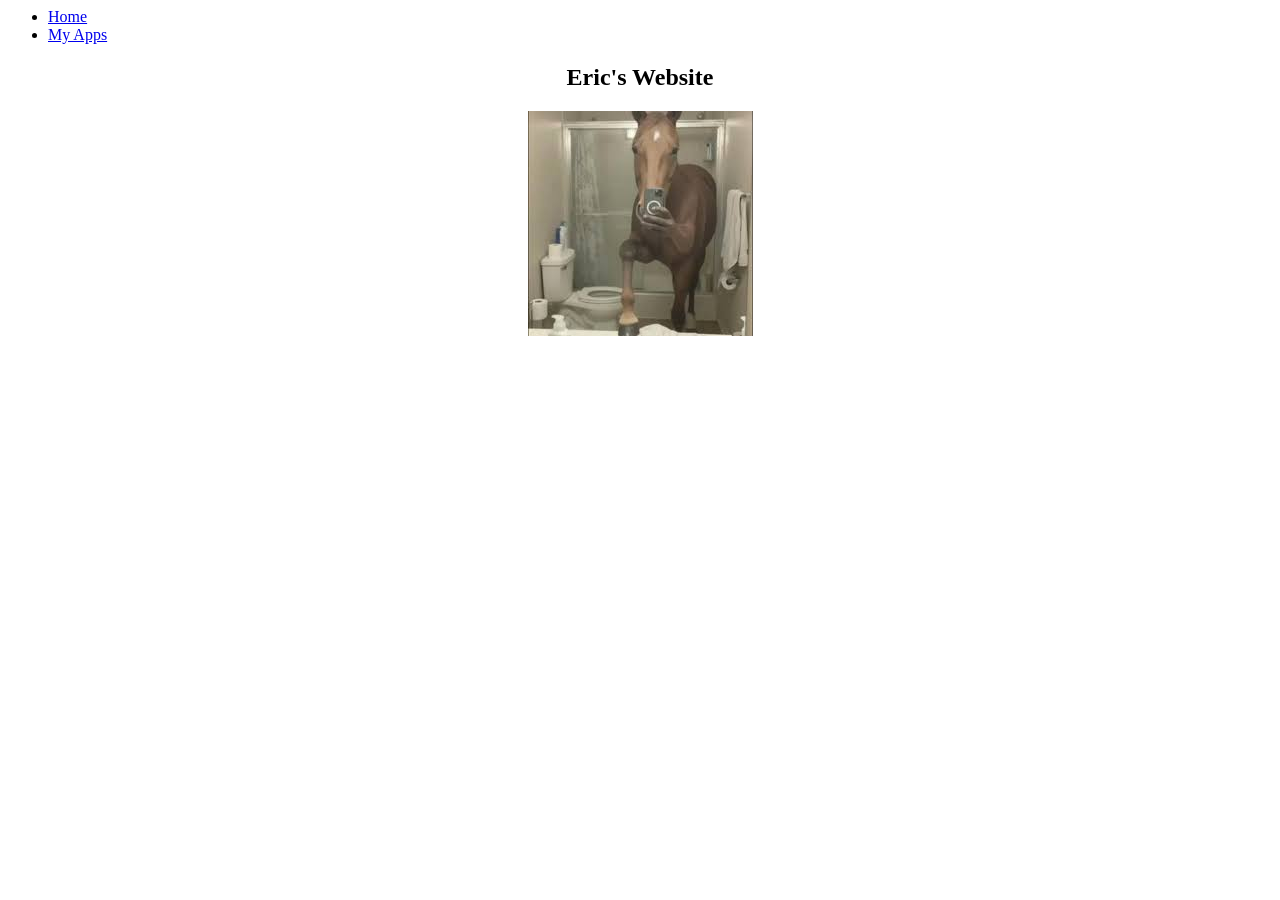
==== index.html @ ce1fb1ab "Update index.html" ====
<html>
<head>
<meta charset="utf-8">
<title>Eric Website</title>
<link href="style.css" rel="stylesheet" type="text/css">
</head>

<body>
	<ul>
  <li><a href="index.html">Home</a></li>
  <li><a href="myapps.html">My Apps</a></li>
</ul>
	
	<center>
	<h2>Eric's Website </h2>
	<img src="[data-uri]">
	</center>
</body>
	
</html>
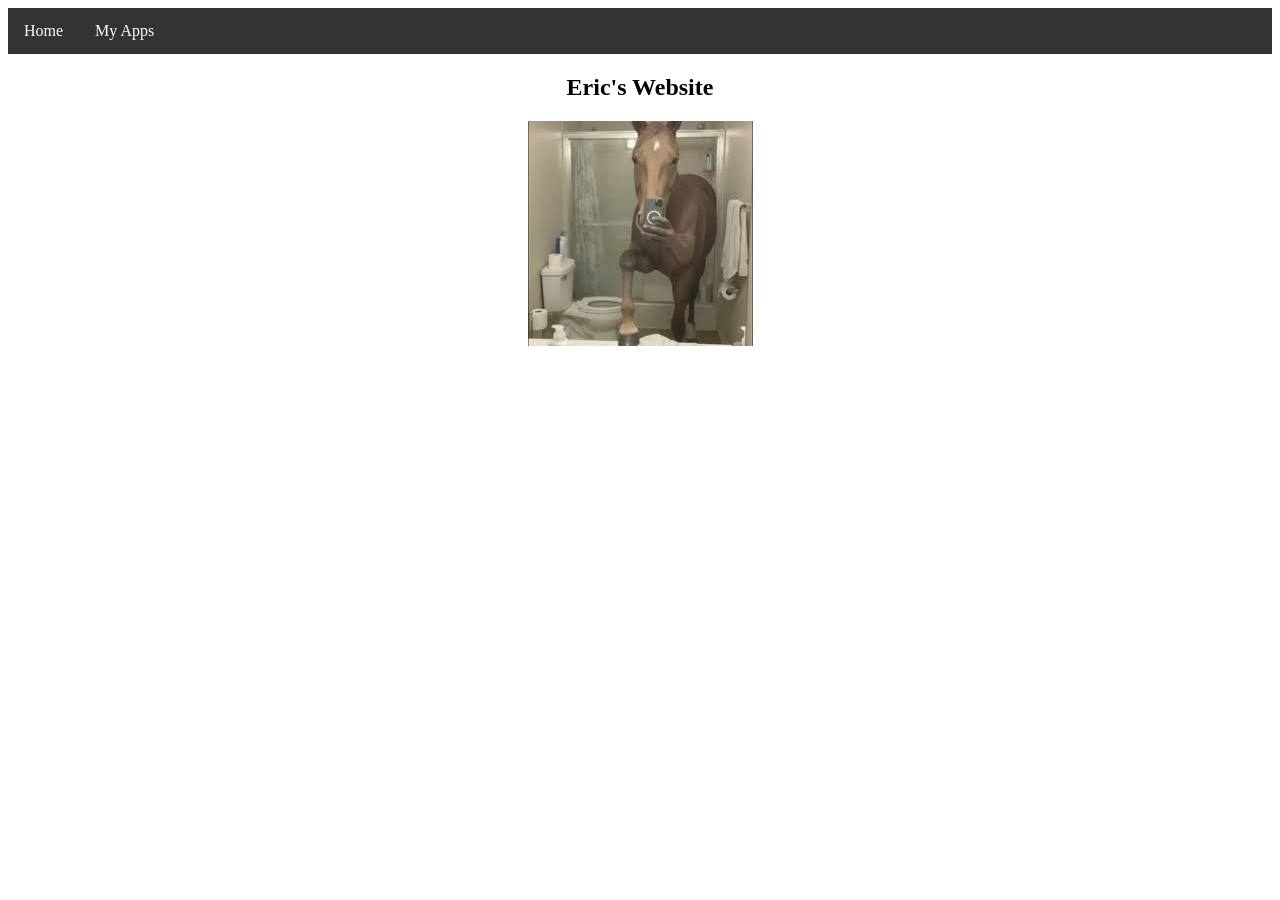
==== commit 2790b0aa: "Update index.html" ====
--- a/index.html
+++ b/index.html
@@ -8,7 +8,7 @@
 <body>
 	<ul>
   <li><a href="index.html">Home</a></li>
-  <li><a href="myapps.html">My Apps</a></li>
+  <li><a href="Apps.html">My Apps</a></li>
 </ul>
 	
 	<center>
--- a/style.css
+++ b/style.css
@@ -0,0 +1,19 @@
+@charset "utf-8";
+ul {
+  list-style-type: none;
+  margin: 0;
+  padding: 0;
+  overflow: hidden;
+  background-color: #333333;
+}
+
+ul li {
+  float: left;
+}
+
+ul li a {
+  display: block;
+  color: white;
+  text-align: center;
+  padding: 14px 16px;
+  text-decoration: none;
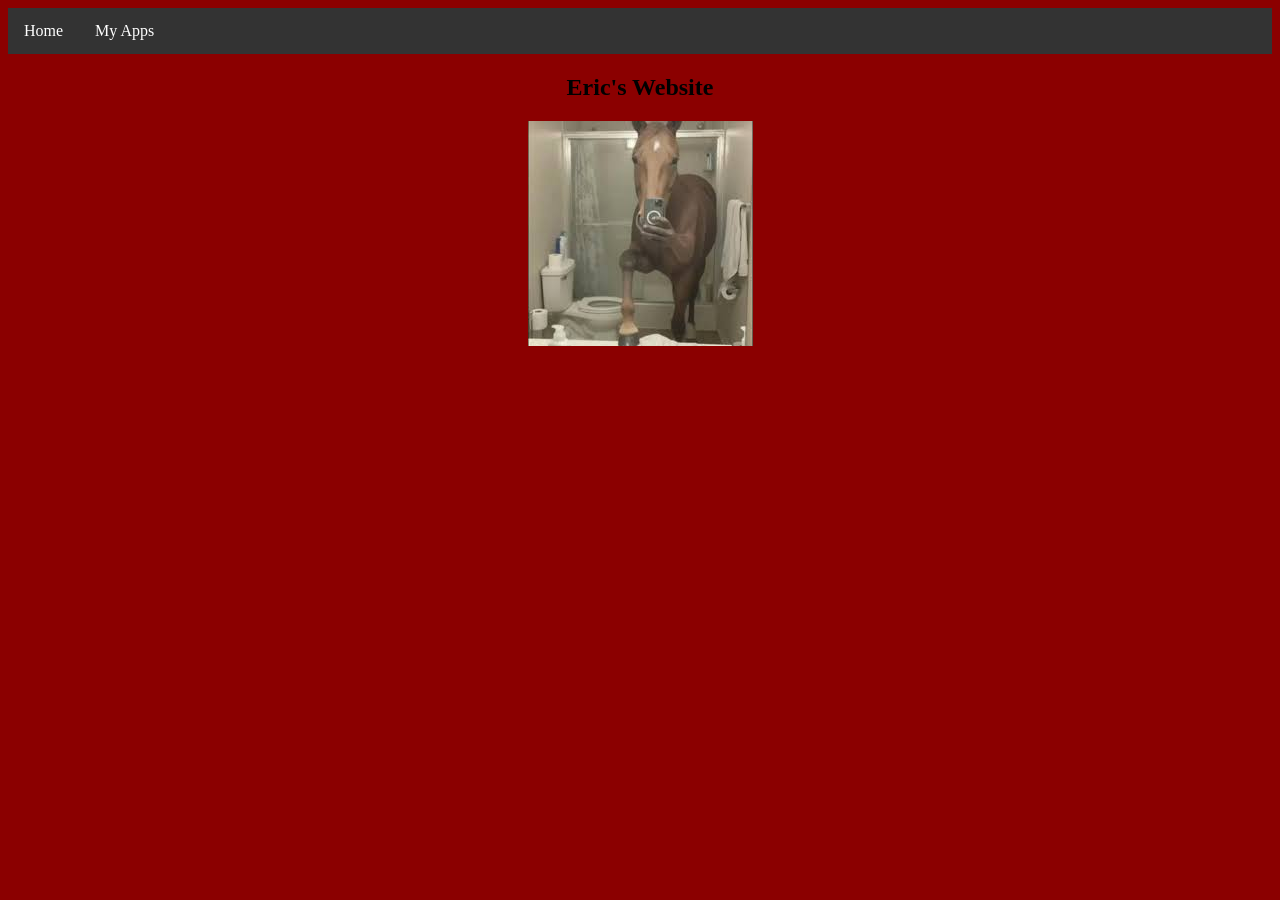
==== commit b1395fe4: "Update index.html" ====
--- a/index.html
+++ b/index.html
@@ -6,6 +6,7 @@
 </head>
 
 <body>
+	<body style="background-color:darkred;">
 	<ul>
   <li><a href="index.html">Home</a></li>
   <li><a href="Apps.html">My Apps</a></li>
--- a/style.css
+++ b/style.css
@@ -17,3 +17,15 @@
   text-align: center;
   padding: 14px 16px;
   text-decoration: none;
+
+body {
+  background-color: #e6f2ff; /* light blue background */
+  margin: 0;
+  font-family: Arial, Helvetica, sans-serif;
+}
+
+h2 {
+  font-family: "Trebuchet MS", "Segoe UI", Arial, sans-serif;
+  color: #003366;
+}
+
